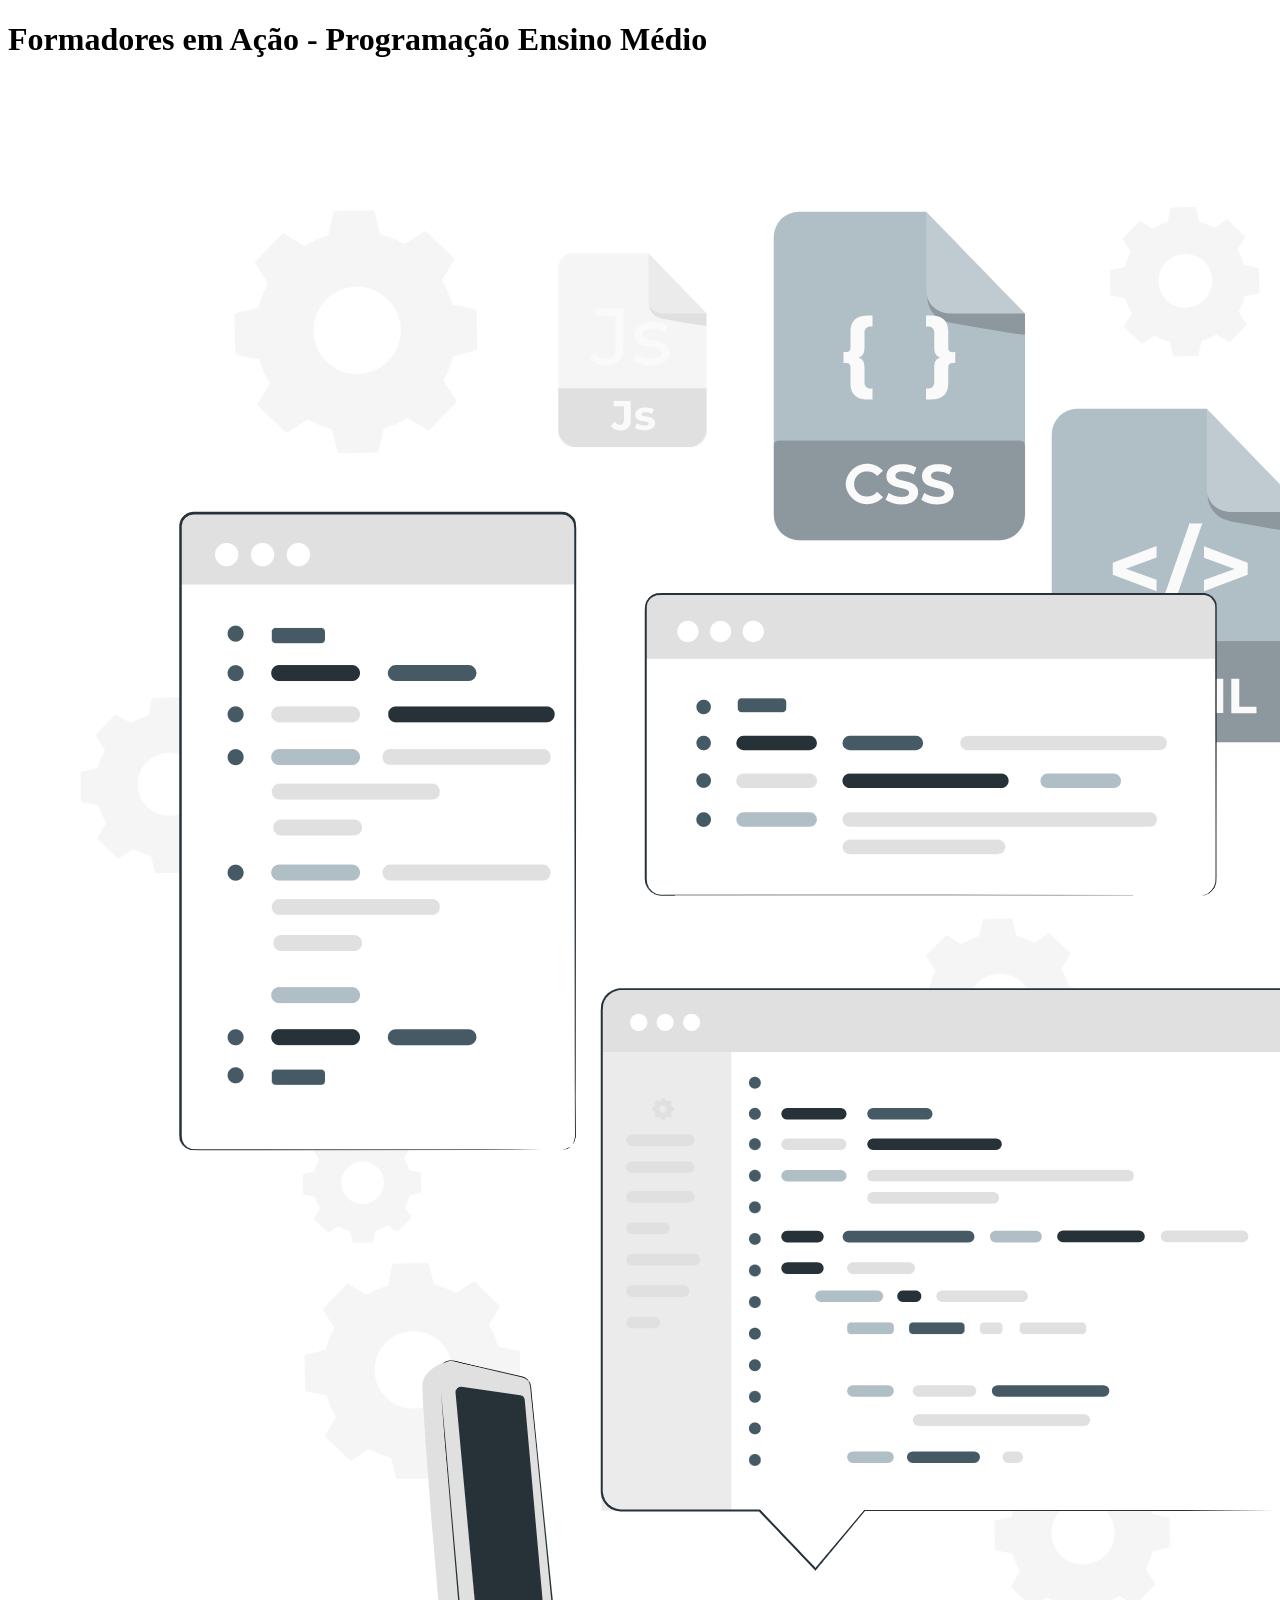
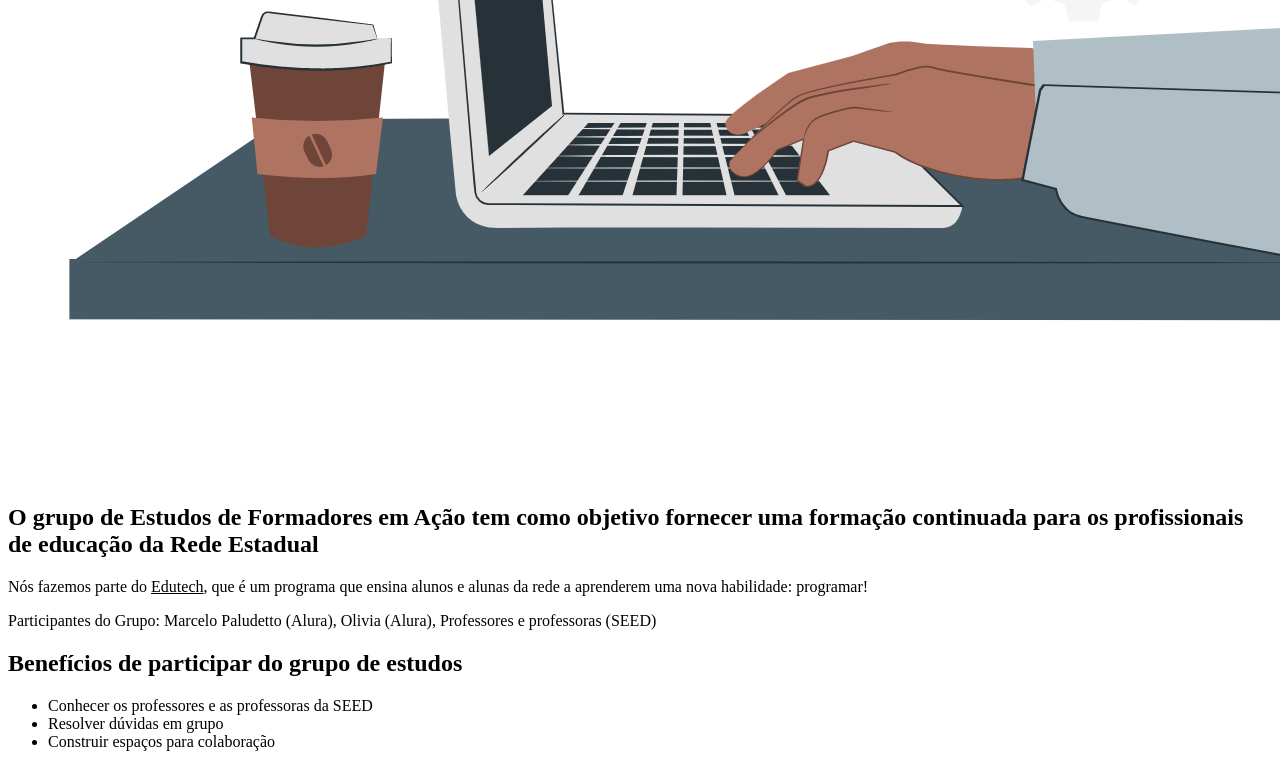
==== index.html @ 04c6e9df "ini" ====
<!DOCTYPE html>
<html lang="pt" dir="ltr">
  <head>
    <meta charset="utf-8">
    <title>Nosso grupo</title>
    <link rel="stylesheet" href="style.css">
  </head>
  <body>

      <div class="texto-principal" >
        <h1>Formadores em Ação - Programação Ensino Médio</h1>
        <img id="imagem-principal" src="coding-image.png">

        <h2>O grupo de <b>Estudos de Formadores em Ação</b> tem como objetivo fornecer uma formação
                continuada para os profissionais de educação da Rede Estadual</h2>
        <p>Nós fazemos parte do <u>Edutech</u>, que é um programa que ensina alunos e alunas da rede a
              aprenderem uma nova habilidade: programar!</p>
        <p>Participantes do Grupo: Marcelo Paludetto (Alura), Olivia (Alura), Professores e professoras (SEED)</p>
    </div>

  <div class="lista">
      <h2>Benefícios de participar do grupo de estudos</h2>
      <ul>
        <li class="itens">Conhecer os professores e as professoras da SEED</li>
        <li class="itens">Resolver dúvidas em grupo</li>
        <li class="itens">Construir espaços para colaboração</li>
      </ul>
  </div>
  
  </body>
</html>
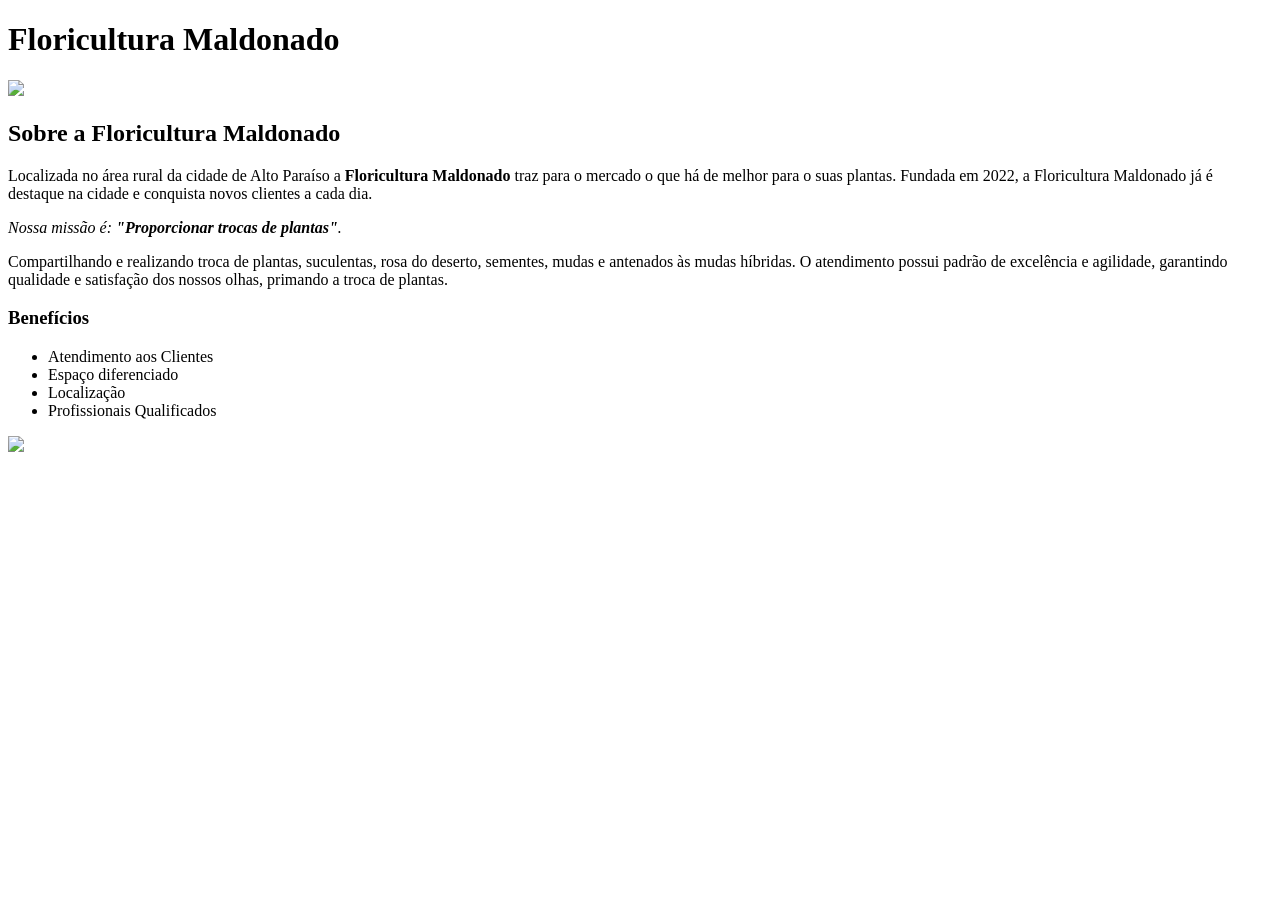
==== commit e6c128d3: "Add files via upload" ====
--- a/index.html
+++ b/index.html
@@ -1,31 +1,39 @@
 <!DOCTYPE html>
-<html lang="pt" dir="ltr">
-  <head>
-    <meta charset="utf-8">
-    <title>Nosso grupo</title>
-    <link rel="stylesheet" href="style.css">
-  </head>
-  <body>
+<html lang="pt-br">
+    <head>
+        <meta charset="UTF-8">
+        <title>FLORICULTURA MALDONADO</title>
+        <link rel="stylesheet" href="style.css">
+    </head>
+            
+    <body>
+        <header>
+            <h1 class="titulo-principal">Floricultura Maldonado </h1>
+        </header>
+        <img id="banner" src="banner.jpg">
+            <div class="principal">
+            <h2 class="principal-centralizado">Sobre a Floricultura Maldonado</h2>
 
-      <div class="texto-principal" >
-        <h1>Formadores em Ação - Programação Ensino Médio</h1>
-        <img id="imagem-principal" src="coding-image.png">
+            <p>Localizada no área rural da cidade de Alto Paraíso a <strong>Floricultura Maldonado</strong> traz para o mercado o que há de melhor para o suas plantas. 
+            Fundada em 2022, a Floricultura Maldonado já é destaque na cidade e conquista novos clientes a cada dia.</p>
 
-        <h2>O grupo de <b>Estudos de Formadores em Ação</b> tem como objetivo fornecer uma formação
-                continuada para os profissionais de educação da Rede Estadual</h2>
-        <p>Nós fazemos parte do <u>Edutech</u>, que é um programa que ensina alunos e alunas da rede a
-              aprenderem uma nova habilidade: programar!</p>
-        <p>Participantes do Grupo: Marcelo Paludetto (Alura), Olivia (Alura), Professores e professoras (SEED)</p>
-    </div>
+            <p id="missao"><em>Nossa missão é: <strong>"Proporcionar trocas de plantas"</strong>.</em></p>
 
-  <div class="lista">
-      <h2>Benefícios de participar do grupo de estudos</h2>
-      <ul>
-        <li class="itens">Conhecer os professores e as professoras da SEED</li>
-        <li class="itens">Resolver dúvidas em grupo</li>
-        <li class="itens">Construir espaços para colaboração</li>
-      </ul>
-  </div>
-  
-  </body>
+            <p>Compartilhando e realizando troca de plantas, suculentas, rosa do deserto, sementes, mudas e antenados às mudas híbridas. 
+            O atendimento possui padrão de excelência e agilidade, garantindo qualidade e satisfação dos nossos olhas, primando a troca de plantas.</p>
+            <div class="beneficios">
+                <h3>Benefícios</h3>
+            
+                <ul>
+                    <li class="itens">Atendimento aos Clientes</li>
+                    <li class="itens">Espaço diferenciado</li>
+                    <li class="itens">Localização</li>
+                    <li class="itens">Profissionais Qualificados</li>
+                </ul>
+            
+                <img src="beneficios.jpg" class="imagembeneficios">
+            </div>
+
+    </body>
+    
 </html>
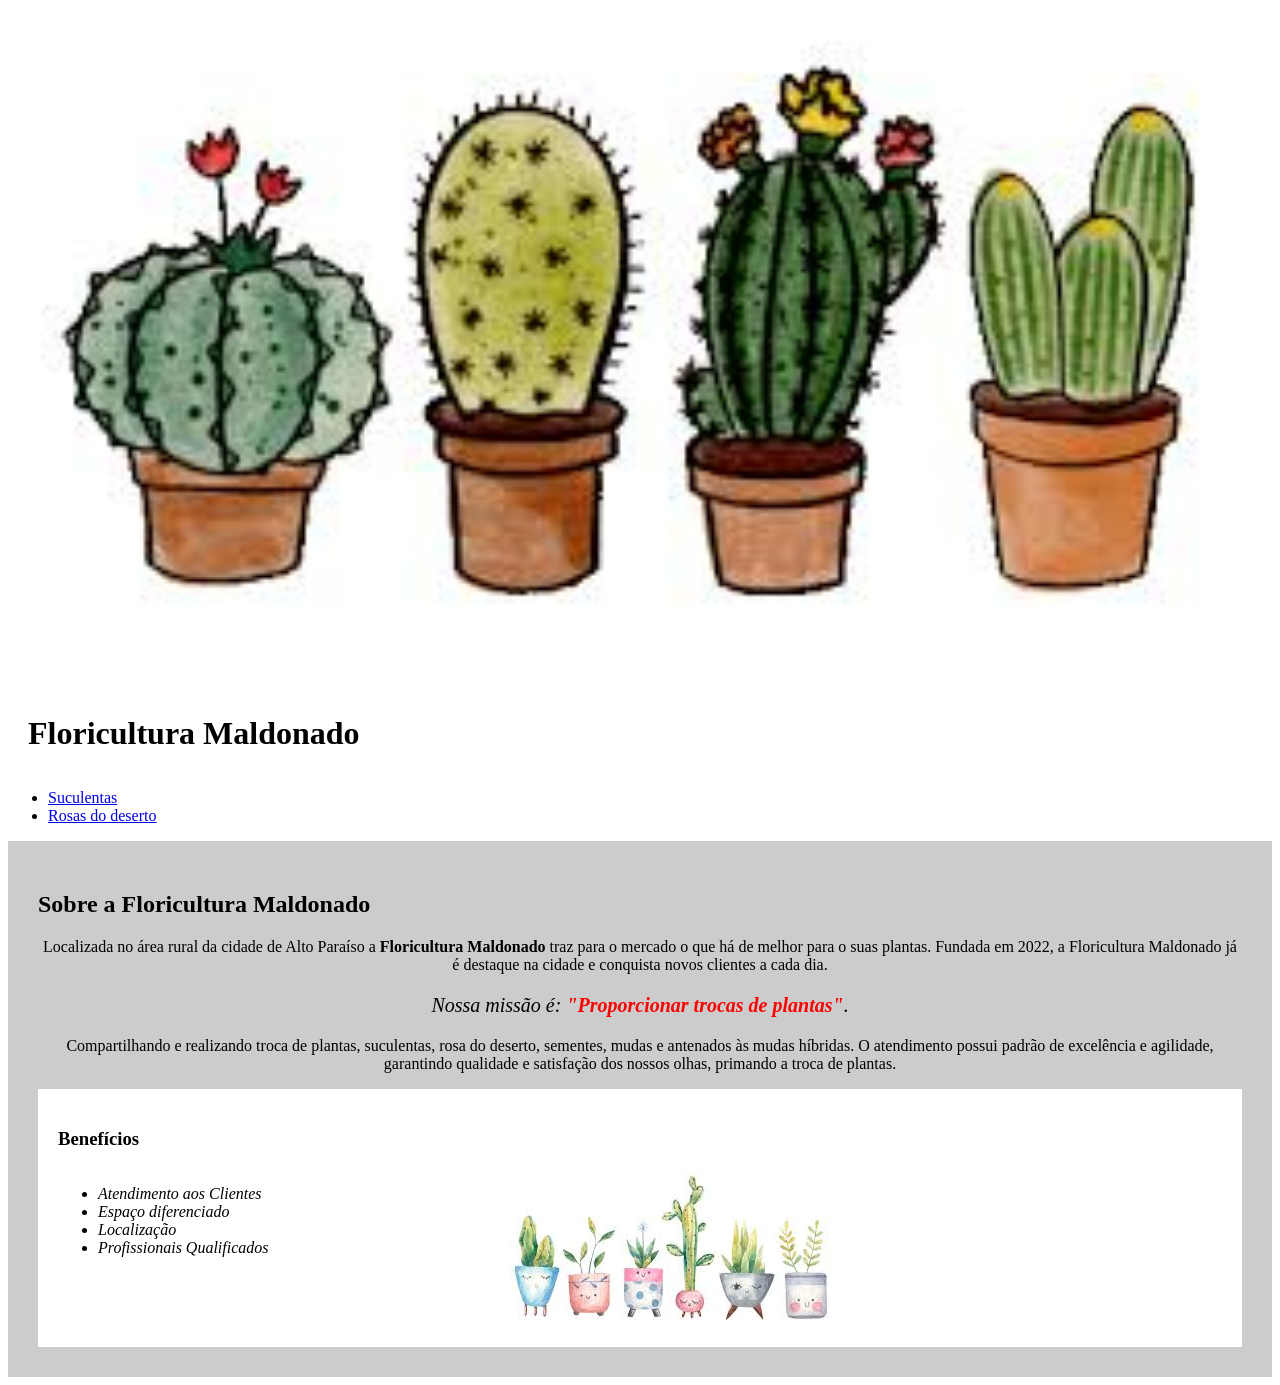
==== commit 93ba856d: "Add files via upload" ====
--- a/index.html
+++ b/index.html
@@ -7,11 +7,16 @@
     </head>
             
     <body>
-        <header>
-            <h1 class="titulo-principal">Floricultura Maldonado </h1>
-        </header>
-        <img id="banner" src="banner.jpg">
-            <div class="principal">
+            <img id="banner" src="banner.jpg">
+            <header>
+                <h1 class="titulo-principal">Floricultura Maldonado </h1>
+                <ul>
+                    <li> <a href="Suculentas.html"> Suculentas</a> </li>
+                    <li> <a href="Rosadodeserto.html"> Rosas do deserto</a> </li>
+    
+                </ul>
+            </header>
+                <div class="principal">
             <h2 class="principal-centralizado">Sobre a Floricultura Maldonado</h2>
 
             <p>Localizada no área rural da cidade de Alto Paraíso a <strong>Floricultura Maldonado</strong> traz para o mercado o que há de melhor para o suas plantas. 
--- a/style.css
+++ b/style.css
@@ -0,0 +1,52 @@
+body {
+	
+}
+
+#banner {
+	width:100%;
+}
+
+.principal{
+	background: #CCCCCC;
+	padding: 30px;
+}
+
+.titulo-principal {
+	padding-left: 20px;
+}
+
+.titulo-centralizado {
+	text-align: center
+}
+
+p {
+	text-align: center;
+}
+
+#missao {
+	font-size: 20px
+}
+
+em strong {
+	color: #FF0000;
+}
+
+.itens {
+	font-style: italic
+}
+
+.beneficios {
+	background: #FFFFFF;
+	padding: 20px;
+}
+
+ul {
+	display: inline-block;
+	vertical-align: top;
+	width: 20%;
+	margin-right: 15%;
+}
+
+.imagembenefícios {
+	width: 50%;
+}
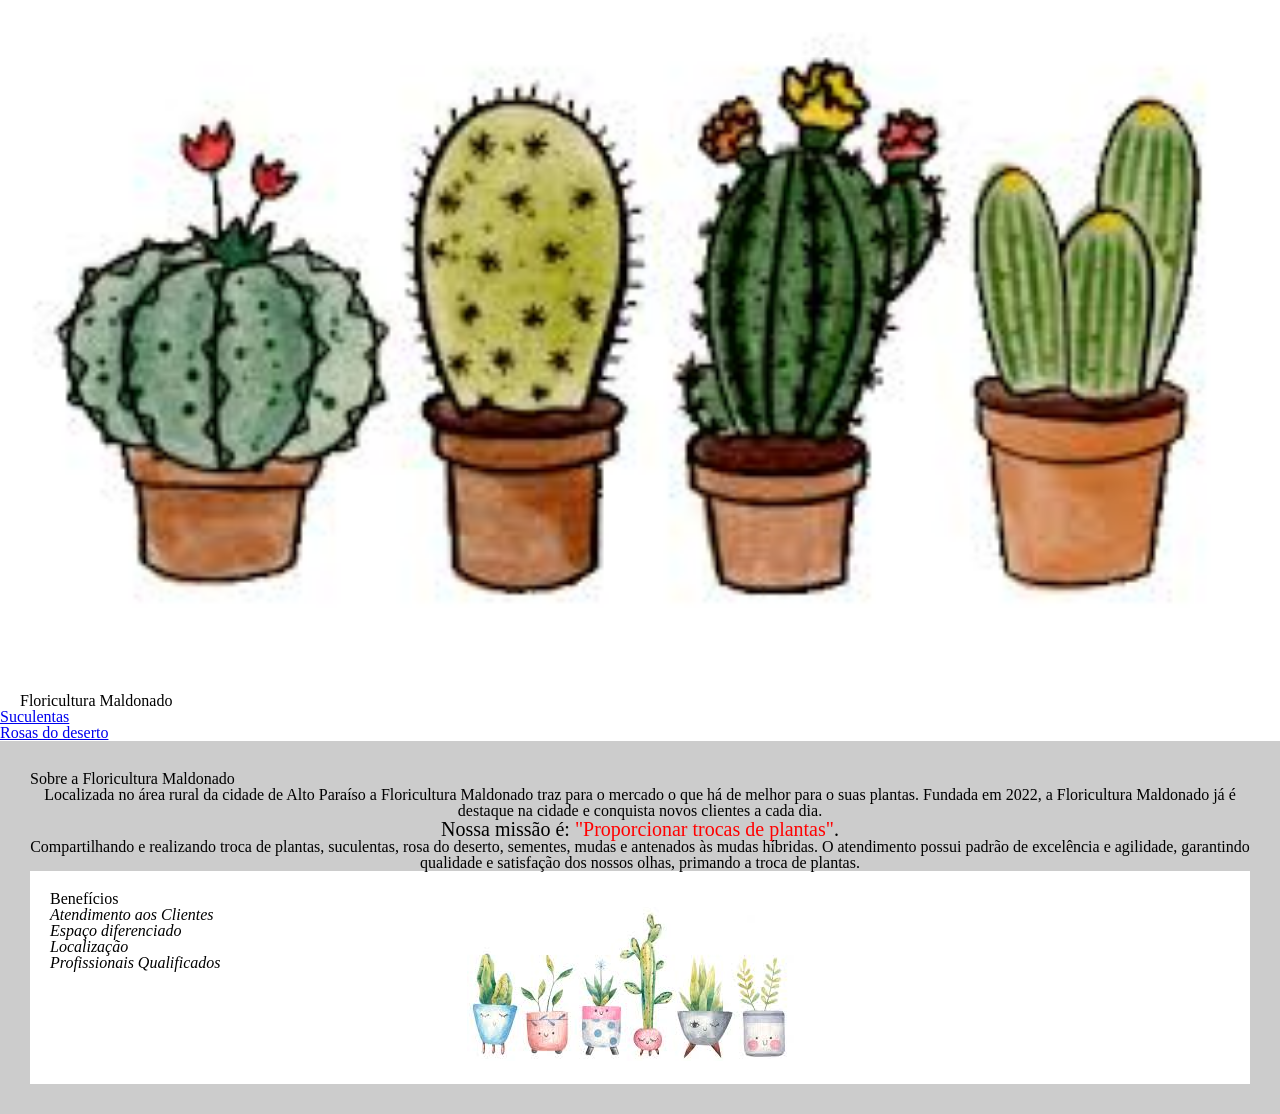
==== commit 92ed2073: "Add files via upload" ====
--- a/index.html
+++ b/index.html
@@ -3,6 +3,7 @@
     <head>
         <meta charset="UTF-8">
         <title>FLORICULTURA MALDONADO</title>
+        <link rel="stylesheet" href="reset.css">
         <link rel="stylesheet" href="style.css">
     </head>
             
